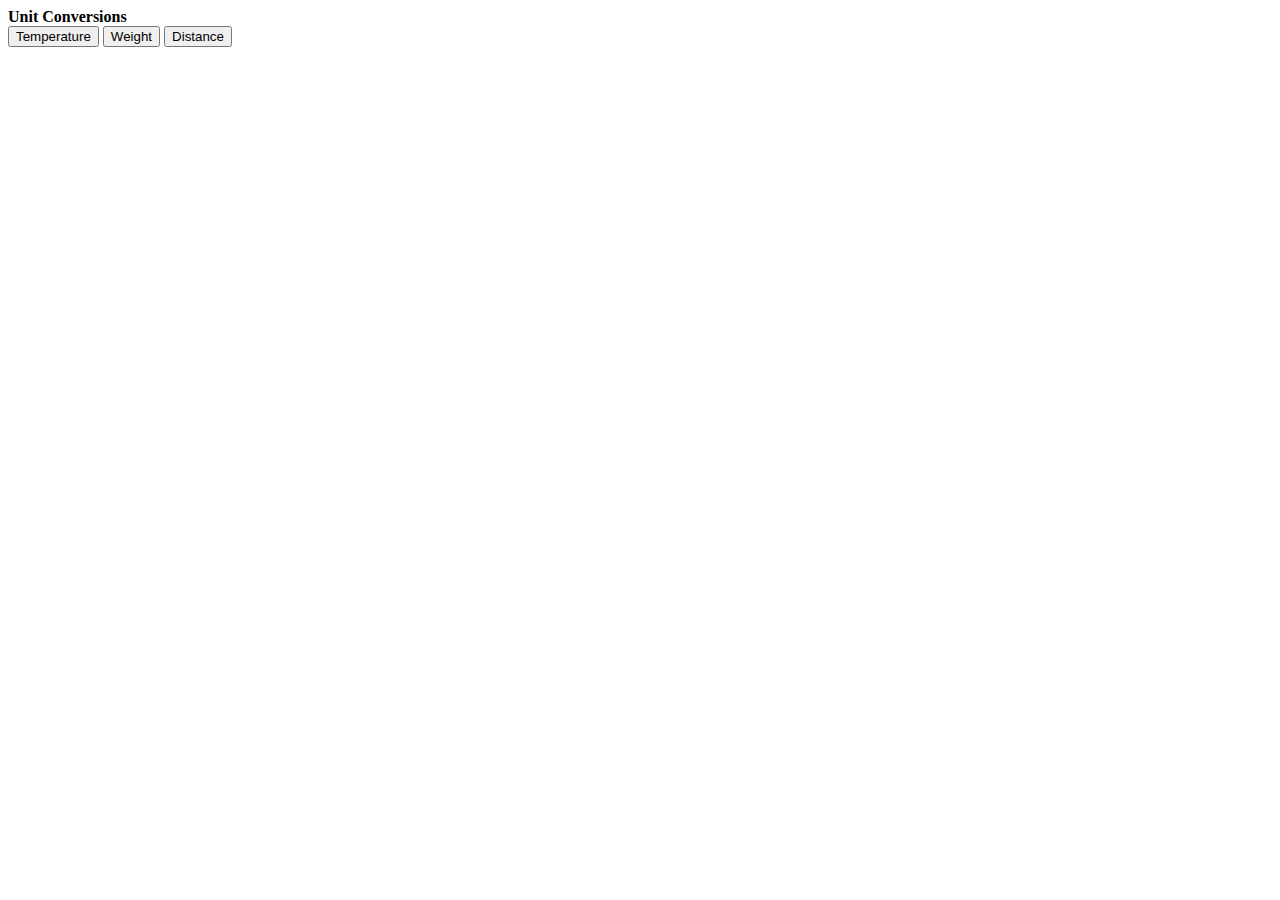
==== edx/index.html @ 0c18a972 "Unit Conversion" ====
<!DOCTYPE html>
<html lang="en">
<head>
    <meta charset="UTF-8">
    <meta http-equiv="X-UA-Compatible" content="IE=edge">
    <meta name="viewport" content="width=device-width, initial-scale=1.0">
    <title>Unit Conversion</title>
</head>
<body>
    <section id="home">
        <!--This is the main heading-->
        <header><b>Unit Conversions</b></header>
        <nav>
<!--Button for redirecting users to the temperature section-->
<a href="#temperature"><button>Temperature</button></a>
<!--Button for redirecting users to the weight section-->
<a href="weight"><button>Weight</button></a>
<!--Button for redirecting users to the distance section-->
<a href="distance"><button>Distance</button></a>
        </nav>
    </section>
</body>
</html>
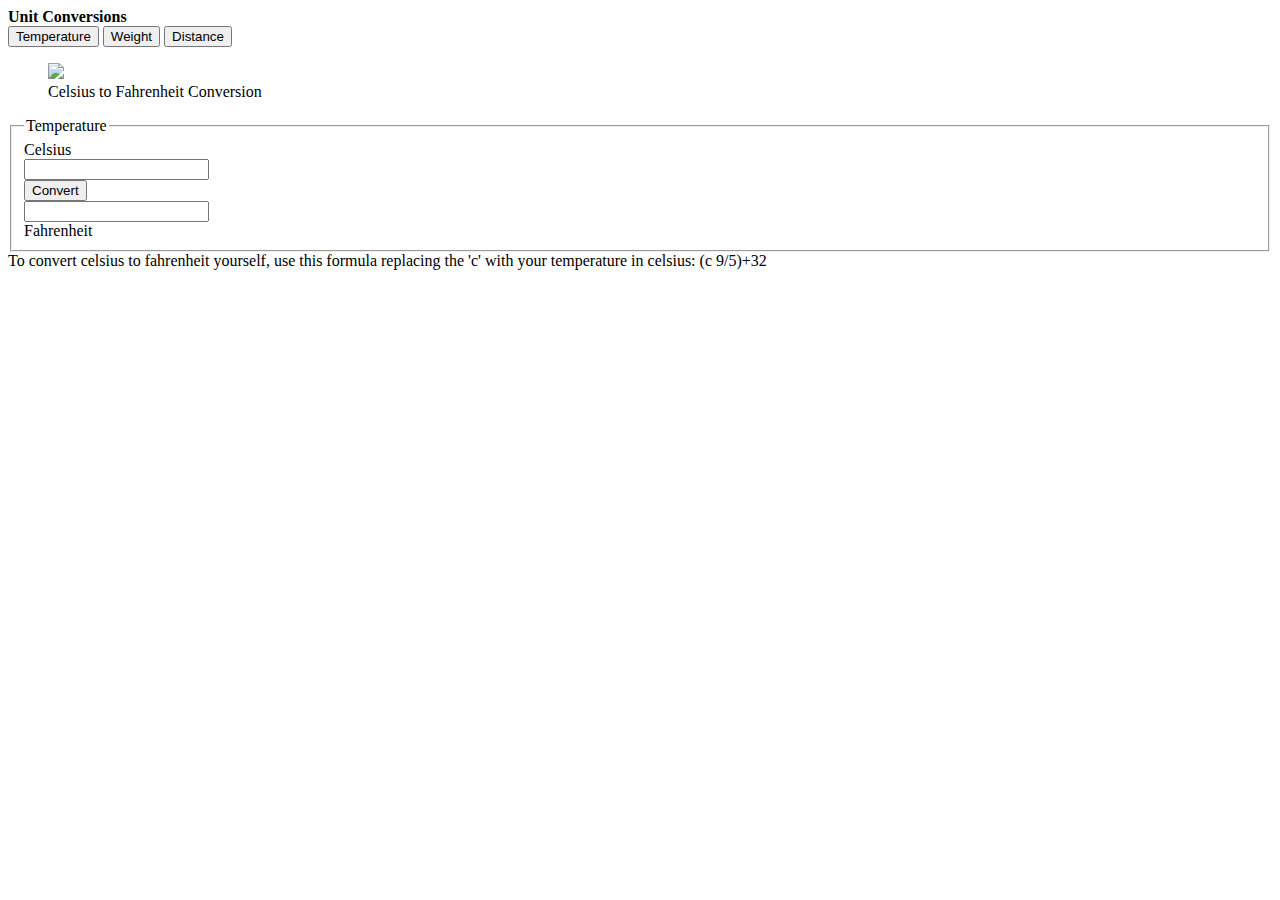
==== commit 57563838: "Unit Conversion" ====
--- a/edx/index.html
+++ b/edx/index.html
@@ -17,7 +17,39 @@
 <a href="weight"><button>Weight</button></a>
 <!--Button for redirecting users to the distance section-->
 <a href="distance"><button>Distance</button></a>
-        </nav>
+</nav>
+</section>
+
+<div id="all-conversion-section">
+<!--This will have the conversion sections for temperature, weight, and distance-->
+<section id="temperature">
+<!--Temperature conversion section-->
+<div id="tmp">
+    <figure>
+        <img src="https://cf-courses-data.s3.us.cloud-object-storage.appdomain.cloud/IBMDeveloperSkillsNetwork-CD0101EN-SkillsNetwork/labs/Theia%20Labs/02%20-%20HTML5%20Elements/images/thermo.png" width="200px" />
+   <figcaption>Celsius to Fahrenheit Conversion</figcaption>
+    </figure>
+<article>
+    <!--This contains the specific element for Temperature conversion-->
+<fieldset>
+    <legend>Temperature</legend>
+    <label for="Temperature">Celsius</label> <br/>
+    <input type="number" id="c"> <br/>
+
+    <button id="temperature">Convert</button> <br/>
+    <input type="number" id="f"> <br/>
+    <label for="Temperature">Fahrenheit</label>
+</fieldset>
+</article>
+ 
+<aside>
+    To convert celsius to fahrenheit yourself, use this formula replacing the 'c' with your temperature in celsius: (c 9/5)+32
+</aside>
+</div>
+
+
+</div>
+        
     </section>
 </body>
 </html>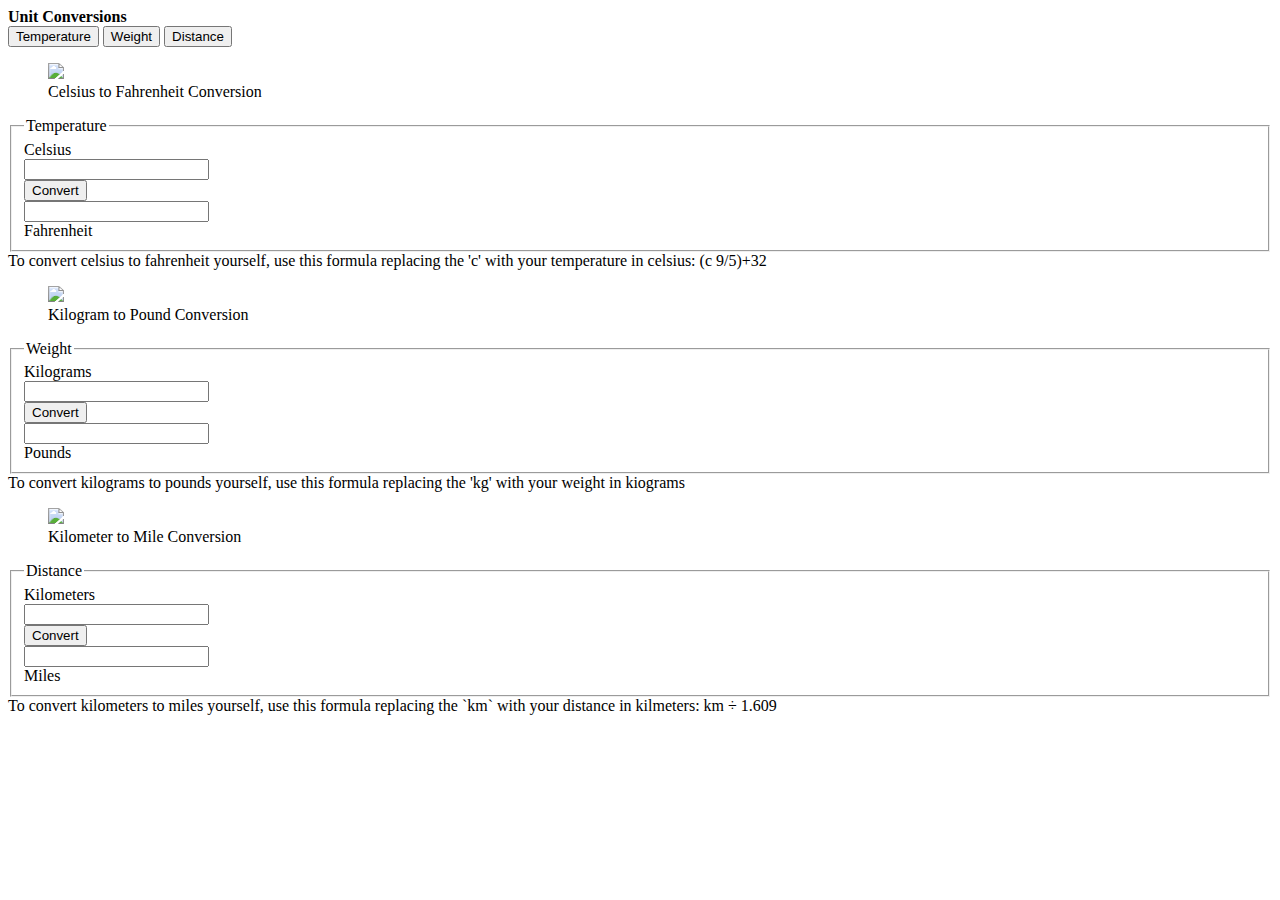
==== commit fb83fc26: "Messing Around" ====
--- a/edx/index.html
+++ b/edx/index.html
@@ -50,6 +50,60 @@
 
 </div>
         
+    <section id="weight">
+        <div id="wgt">
+            <figure>
+                <img src="https://cf-courses-data.s3.us.cloud-object-storage.appdomain.cloud/IBMDeveloperSkillsNetwork-CD0101EN-SkillsNetwork/labs/Theia%20Labs/02%20-%20HTML5%20Elements/images/weight.png" width="200px"/>
+                <figcaption>Kilogram to Pound Conversion</figcaption>
+            </figure>
+            <article>
+                <!-- This contains the specific elements for weight conversion -->
+                <fieldset>
+                    <legend>Weight</legend>
+                    <!-- Label for Weight input -->
+                    <label for="Weight">Kilograms</label> <br/>
+                    <input type="number" id="kg"> <br/>
+                    <!-- The conversion button -->
+                    <button id="weight"> Convert </button> <br/>
+                    <!-- Label for Weight output -->
+                    <input type="number" id="lbs"> <br/>
+                    <label for="Weight">Pounds</label>
+                </fieldset>
+                <article>
+
+                    <aside>
+                        To convert kilograms to pounds yourself, use this formula replacing the 'kg' with your weight in kiograms
+                    </aside>
+                </article>
+            </figure>
+        </div>
     </section>
+    </section>
+    <section id="distance">
+        <!-- Distance conversion section -->
+        <div id="dst">
+            <figure>
+                <img src="https://cf-courses-data.s3.us.cloud-object-storage.appdomain.cloud/IBMDeveloperSkillsNetwork-CD0101EN-SkillsNetwork/labs/Theia%20Labs/02%20-%20HTML5%20Elements/images/speedo.png" width="200px"/>
+                <figcaption>Kilometer to Mile Conversion</figcaption>
+            </figure>
+            <article>
+                <!-- This contains the specific elements for distance conversion -->
+                <fieldset>
+                    <legend>Distance</legend>
+                    <!-- Label for Distance input -->
+                    <label for="Distance">Kilometers</label> <br/>
+                    <input type="number" id="km"> <br/>
+                    <!-- The conversion button -->
+                    <button id="distance"> Convert </button> <br/>
+                    <!-- Label for Distance output -->
+                    <input type="number" id="m"> <br/>
+                    <label for="Distance">Miles</label>
+                </fieldset>
+            </article>
+            <aside>
+                To convert kilometers to miles yourself, use this formula replacing the `km` with your distance in kilmeters: km &divide; 1.609
+            </aside>
+        </div>
+   </section>
 </body>
 </html>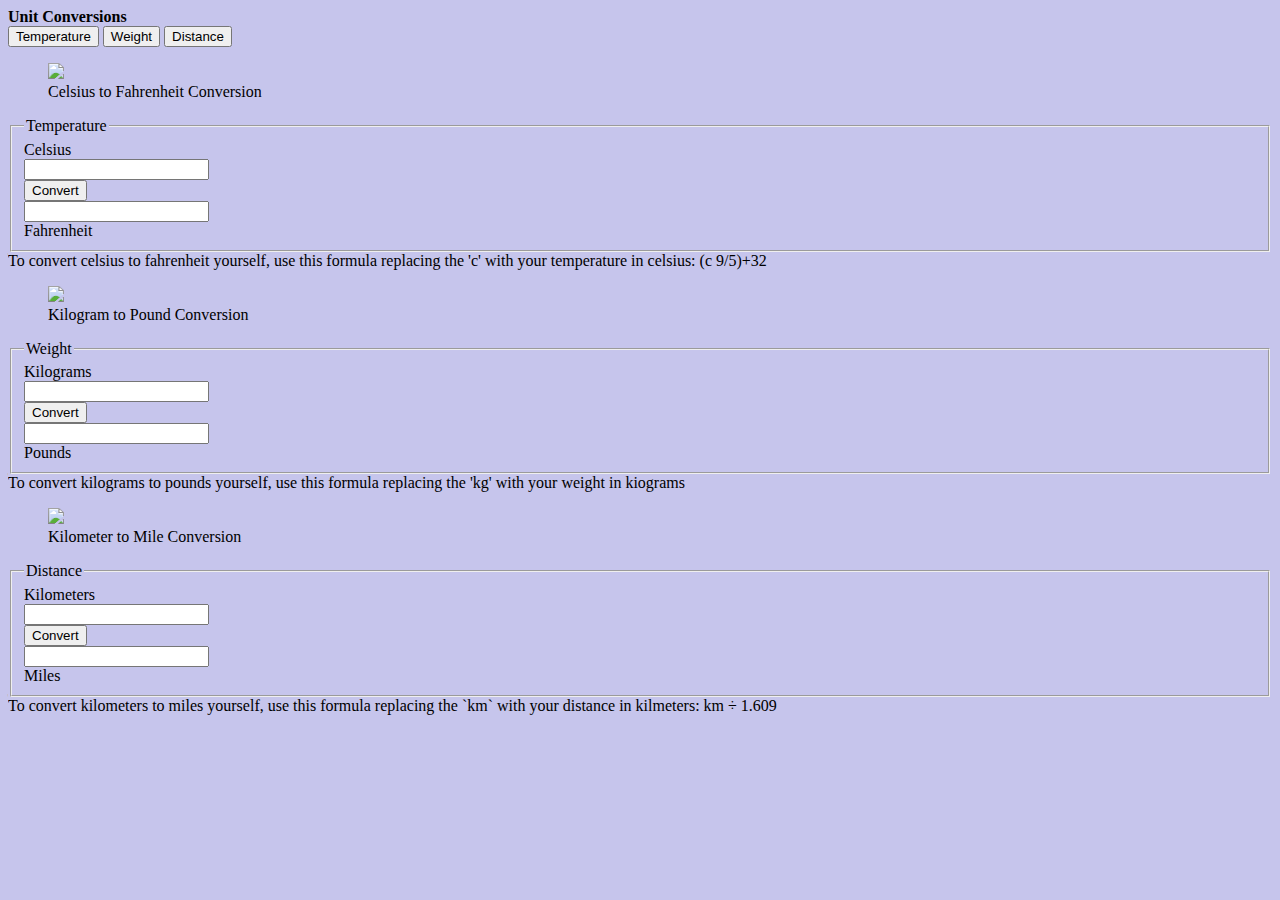
==== commit 459e9c8e: "Messing around" ====
--- a/edx/index.html
+++ b/edx/index.html
@@ -105,5 +105,10 @@
             </aside>
         </div>
    </section>
+   <style>
+    body{
+        background-color: rgb(198, 197, 236);
+    }
+   </style>
 </body>
 </html>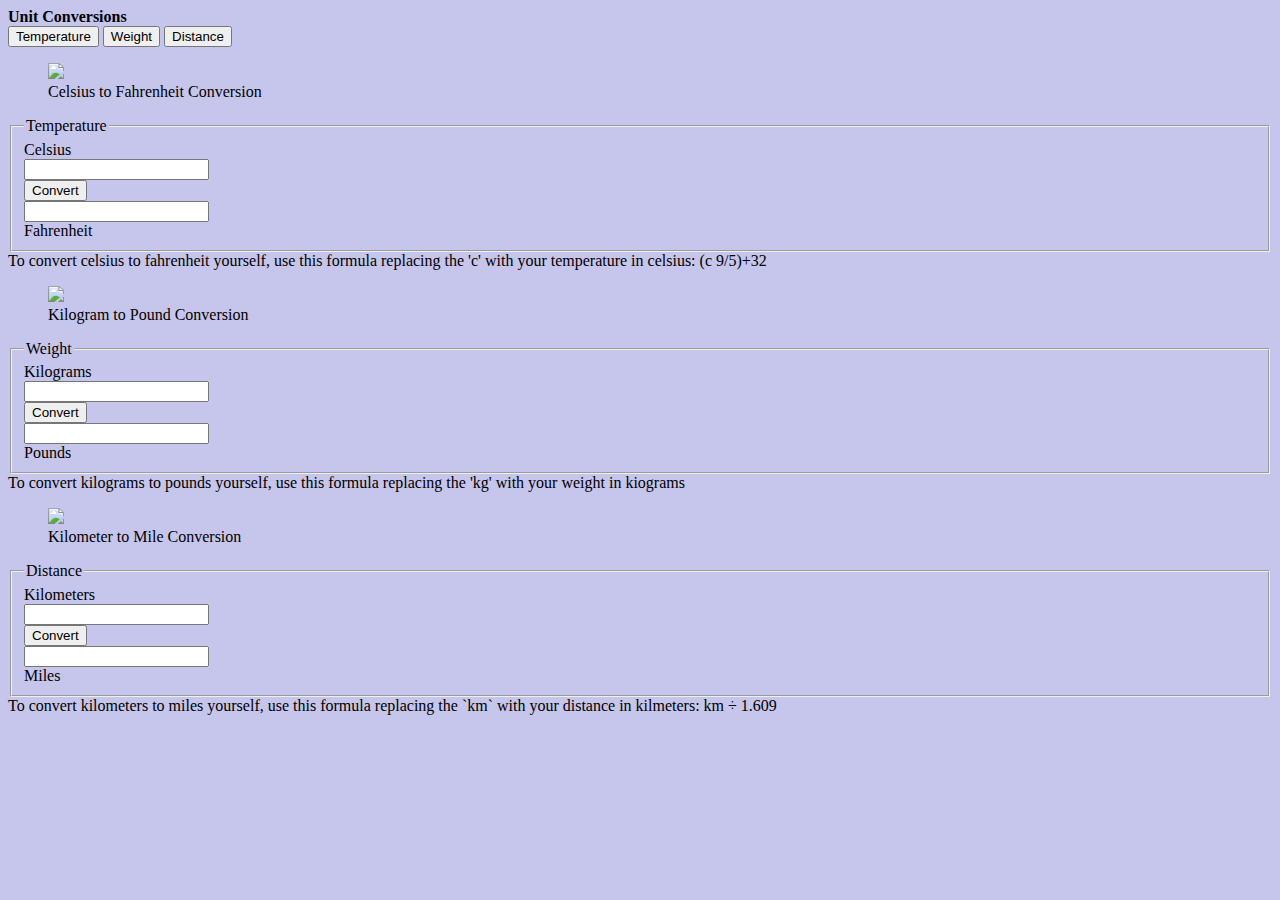
==== commit 525c5c08: "Learning Javascript" ====
--- a/edx/index.html
+++ b/edx/index.html
@@ -110,5 +110,6 @@
         background-color: rgb(198, 197, 236);
     }
    </style>
+   
 </body>
 </html>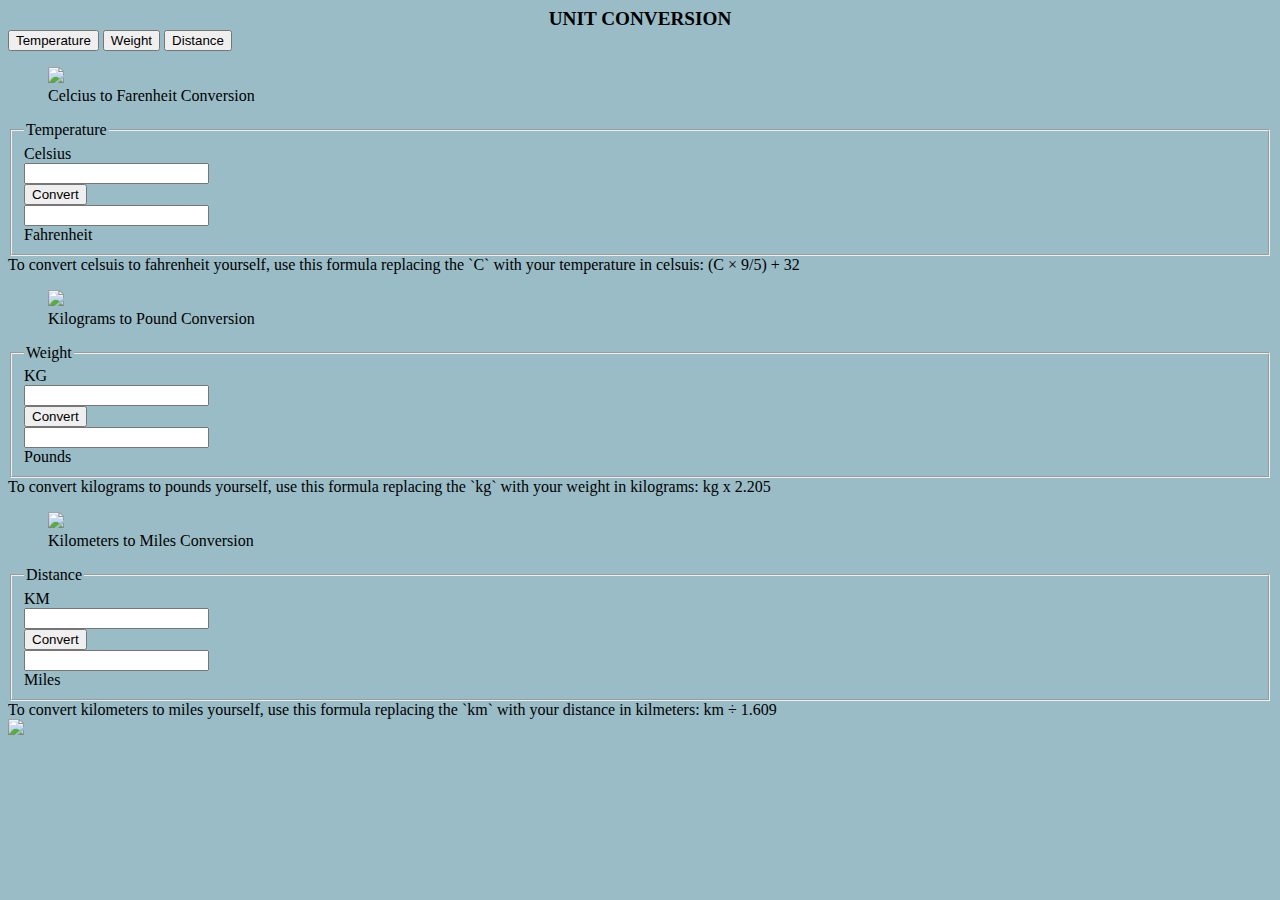
==== commit 9473afe8: "Made the site interactive with Javascript" ====
--- a/edx/index.html
+++ b/edx/index.html
@@ -1,115 +1,114 @@
 <!DOCTYPE html>
 <html lang="en">
-<head>
-    <meta charset="UTF-8">
-    <meta http-equiv="X-UA-Compatible" content="IE=edge">
-    <meta name="viewport" content="width=device-width, initial-scale=1.0">
-    <title>Unit Conversion</title>
-</head>
-<body>
-    <section id="home">
-        <!--This is the main heading-->
-        <header><b>Unit Conversions</b></header>
+  <head>
+      <title>Unit Conversion</title>
+      <link rel="stylesheet" href="style.css">
+      <script src="script.js"></script>
+  </head>
+  <body>
+    <style>
+body{
+    background-color: rgba(132, 174, 187, 0.822);
+}
+header{
+    font-size: larger;
+    text-align: center;
+    font-style: normal;
+
+}
+
+    </style>
+      <section id="home">
+        <header><strong>
+          UNIT CONVERSION
+        </strong></header>
         <nav>
-<!--Button for redirecting users to the temperature section-->
-<a href="#temperature"><button>Temperature</button></a>
-<!--Button for redirecting users to the weight section-->
-<a href="weight"><button>Weight</button></a>
-<!--Button for redirecting users to the distance section-->
-<a href="distance"><button>Distance</button></a>
-</nav>
-</section>
-
-<div id="all-conversion-section">
-<!--This will have the conversion sections for temperature, weight, and distance-->
-<section id="temperature">
-<!--Temperature conversion section-->
-<div id="tmp">
-    <figure>
-        <img src="https://cf-courses-data.s3.us.cloud-object-storage.appdomain.cloud/IBMDeveloperSkillsNetwork-CD0101EN-SkillsNetwork/labs/Theia%20Labs/02%20-%20HTML5%20Elements/images/thermo.png" width="200px" />
-   <figcaption>Celsius to Fahrenheit Conversion</figcaption>
-    </figure>
-<article>
-    <!--This contains the specific element for Temperature conversion-->
-<fieldset>
-    <legend>Temperature</legend>
-    <label for="Temperature">Celsius</label> <br/>
-    <input type="number" id="c"> <br/>
-
-    <button id="temperature">Convert</button> <br/>
-    <input type="number" id="f"> <br/>
-    <label for="Temperature">Fahrenheit</label>
-</fieldset>
-</article>
- 
-<aside>
-    To convert celsius to fahrenheit yourself, use this formula replacing the 'c' with your temperature in celsius: (c 9/5)+32
-</aside>
-</div>
-
-
-</div>
-        
-    <section id="weight">
-        <div id="wgt">
+          <div class="topdiv">
+            <a href="#temperature"><button  class="topmenu">Temperature</button></a>
+            <a href="#weight"><button  class="topmenu">Weight</button></a>
+            <a href="#distance"><button  class="topmenu">Distance</button></a>
+          </div>
+        </nav>
+      </section>    
+      <div style="clear:both;"></div>
+     
+      <div id="all-conversion-sections">
+        <section id="temperature"  class="b temperature">
+          <div id="tmp">
             <figure>
-                <img src="https://cf-courses-data.s3.us.cloud-object-storage.appdomain.cloud/IBMDeveloperSkillsNetwork-CD0101EN-SkillsNetwork/labs/Theia%20Labs/02%20-%20HTML5%20Elements/images/weight.png" width="200px"/>
-                <figcaption>Kilogram to Pound Conversion</figcaption>
+              <img src="https://cf-courses-data.s3.us.cloud-object-storage.appdomain.cloud/IBMDeveloperSkillsNetwork-CD0101EN-SkillsNetwork/labs/Theia%20Labs/02%20-%20HTML5%20Elements/images/thermo.png" width="150px"/>
+              <figcaption>Celcius to Farenheit Conversion</figcaption>
             </figure>
             <article>
-                <!-- This contains the specific elements for weight conversion -->
-                <fieldset>
-                    <legend>Weight</legend>
-                    <!-- Label for Weight input -->
-                    <label for="Weight">Kilograms</label> <br/>
-                    <input type="number" id="kg"> <br/>
-                    <!-- The conversion button -->
-                    <button id="weight"> Convert </button> <br/>
-                    <!-- Label for Weight output -->
-                    <input type="number" id="lbs"> <br/>
-                    <label for="Weight">Pounds</label>
-                </fieldset>
-                <article>
-
-                    <aside>
-                        To convert kilograms to pounds yourself, use this formula replacing the 'kg' with your weight in kiograms
-                    </aside>
-                </article>
-            </figure>
-        </div>
-    </section>
-    </section>
-    <section id="distance">
-        <!-- Distance conversion section -->
-        <div id="dst">
+              <fieldset>
+                <legend>Temperature</legend>
+                <label for="Temperature">Celsius</label> <br/>
+ <input type="number" id="celsius"> <br/>
+                <button id="temperature" onclick="temperature()"> Convert </button> <br/>
+                <input type="number" id="fahrenheit"> <br/>
+ <label for="Temperature">Fahrenheit</label>
+              </fieldset>
+              <aside>
+                To convert celsuis to fahrenheit yourself, use this formula replacing the `C` with your temperature in celsuis: (C × 9/5) + 32
+              </aside>
+            </article>
+          </div>
+        </section>
+        <div style="clear:both;"></div>
+      
+        <section id="weight"  class="b weight">          
+          <div id="wgt">
             <figure>
-                <img src="https://cf-courses-data.s3.us.cloud-object-storage.appdomain.cloud/IBMDeveloperSkillsNetwork-CD0101EN-SkillsNetwork/labs/Theia%20Labs/02%20-%20HTML5%20Elements/images/speedo.png" width="200px"/>
-                <figcaption>Kilometer to Mile Conversion</figcaption>
+              <img src="https://cf-courses-data.s3.us.cloud-object-storage.appdomain.cloud/IBMDeveloperSkillsNetwork-CD0101EN-SkillsNetwork/labs/Theia%20Labs/02%20-%20HTML5%20Elements/images/weight.png"  width="150px"/>
+              <figcaption>Kilograms to Pound Conversion</figcaption>
             </figure>
             <article>
-                <!-- This contains the specific elements for distance conversion -->
-                <fieldset>
-                    <legend>Distance</legend>
-                    <!-- Label for Distance input -->
-                    <label for="Distance">Kilometers</label> <br/>
-                    <input type="number" id="km"> <br/>
-                    <!-- The conversion button -->
-                    <button id="distance"> Convert </button> <br/>
-                    <!-- Label for Distance output -->
-                    <input type="number" id="m"> <br/>
-                    <label for="Distance">Miles</label>
-                </fieldset>
+              <fieldset>
+                <legend>Weight</legend>
+                <label for="Weight">KG</label> <br/>
+ <input type="number" id="kilo"> <br/>
+                <button id="weight" onclick="weight()"> Convert </button>  <br/>
+ 
+                <input type="number" id="pounds">  <br/>
+  <label for="Weight">Pounds</label>    
+              </fieldset>
+              <aside>
+                To convert kilograms to pounds yourself, use this formula replacing the `kg` with your weight in kilograms: kg x 2.205
+              </aside>      
             </article>
-            <aside>
+          </div>
+        </section>
+        <div style="clear:both;"></div>
+        <section id="distance"  class="b distance">
+          <div id="dst">
+            <figure>
+              <img src="https://cf-courses-data.s3.us.cloud-object-storage.appdomain.cloud/IBMDeveloperSkillsNetwork-CD0101EN-SkillsNetwork/labs/Theia%20Labs/02%20-%20HTML5%20Elements/images/speedo.png"  width="150px"/>
+              <figcaption>Kilometers to Miles Conversion</figcaption>
+            </figure>
+            <article>
+              <fieldset>
+                <legend>Distance</legend>
+                  <label for="Distance">KM</label> <br/>
+ <input type="number" id="km">  <br/>
+                  <button id="distance" onclick="distance()"> Convert </button> <br/>
+                  <input type="number" id="miles">  <br/>
+  <label for="Distance">Miles</label>
+              </fieldset>
+              <aside>
                 To convert kilometers to miles yourself, use this formula replacing the `km` with your distance in kilmeters: km &divide; 1.609
-            </aside>
-        </div>
-   </section>
-   <style>
-    body{
-        background-color: rgb(198, 197, 236);
-    }
-   </style>
+              </aside>
+    
+            </article>
+          </div>
+        </section>
+        <div style="clear:both;"></div>
+      </div>
+    <div id="go-home" class="iconbutton">
+      <a href="#home">
+        <img src="https://cf-courses-data.s3.us.cloud-object-storage.appdomain.cloud/IBMDeveloperSkillsNetwork-CD0101EN-SkillsNetwork/labs/Theia%20Labs/02%20-%20HTML5%20Elements/images/home.svg"/>
+      </a>
+    </div>
    
-</body>
+  </body>
+  
 </html>